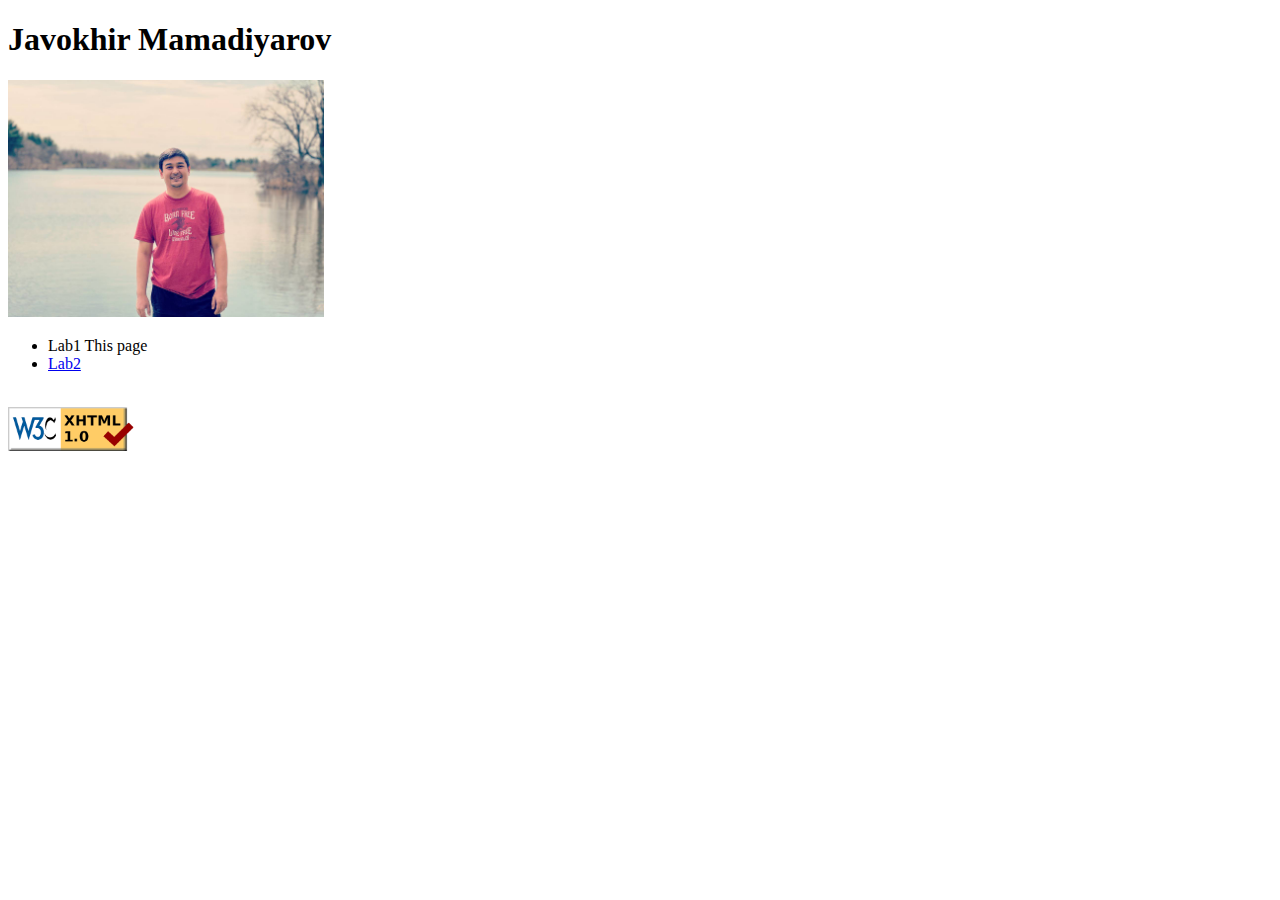
==== index.html @ bc34fdd5 "Initial" ====
<!DOCTYPE html>
<html lang="en">

<head>
    <meta charset="UTF-8">
    <meta http-equiv="X-UA-Compatible" content="IE=edge">
    <meta name="viewport" content="width=device-width, initial-scale=1.0">
    <title>Document</title>
</head>

<body>
    <h1>Javokhir Mamadiyarov</h1>
    <img src="./lab1/my_photo.jpg" style="width:25%; height: 25%;" alt="Photo of me" />

    <ul>
        <li>Lab1 This page</li>
        <li><a href="/aboutme.html">Lab2</a></li>
    </ul>

    <br />
    <a href="https://validator.w3.org/nu/?doc=https%3A%2F%2Ffrodonumb.github.io%2Fjavokhir.github.io%2F">
        <img src="./lab1/html_checker.png" alt="html validator" style="width:10%; height: 10%;" />
    </a>

</body>

</html>
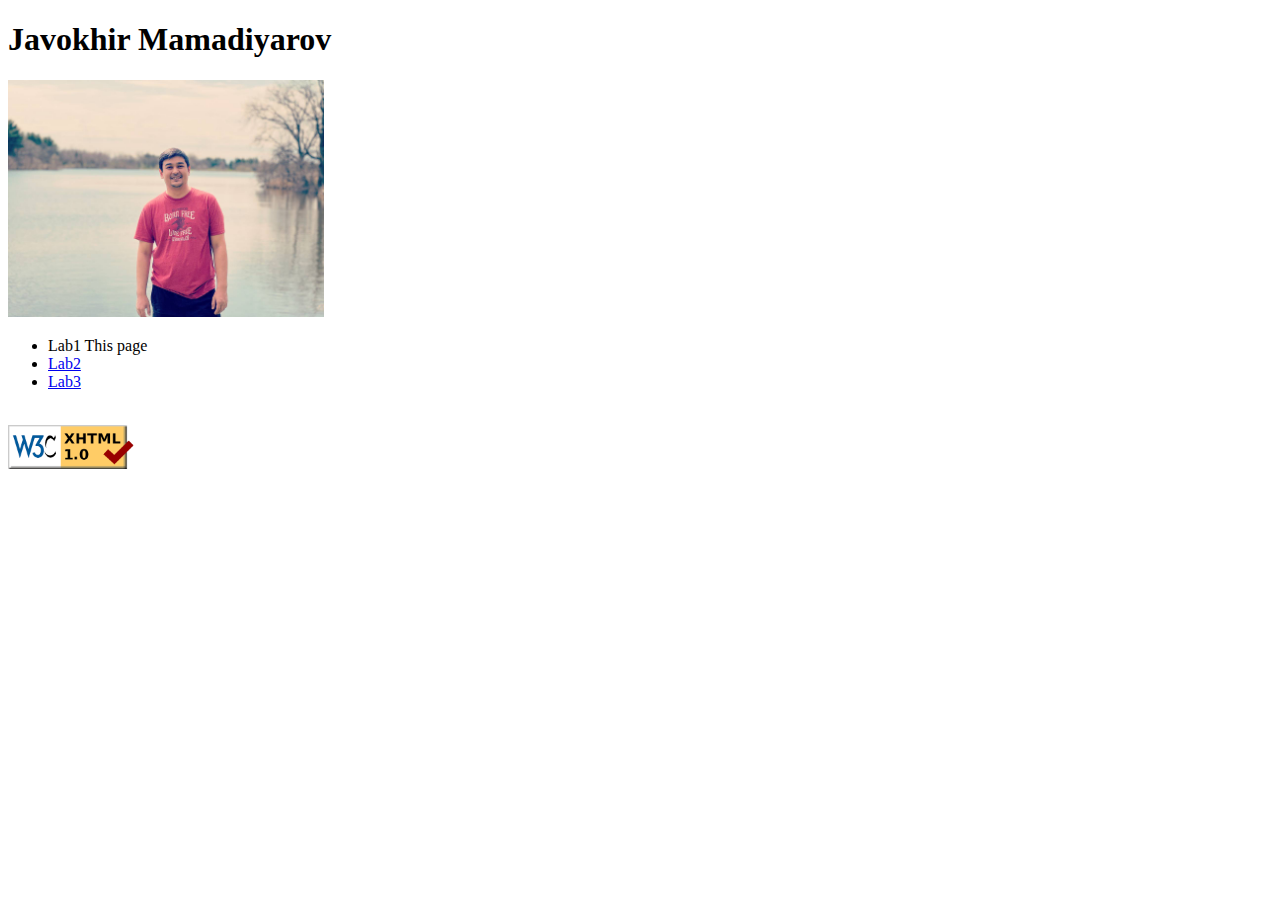
==== commit feddc4e5: "Lab3" ====
--- a/index.html
+++ b/index.html
@@ -14,11 +14,12 @@
 
     <ul>
         <li>Lab1 This page</li>
-        <li><a href="/aboutme.html">Lab2</a></li>
+        <li><a href="./lab2/about-me/aboutme.html">Lab2</a></li>
+        <li><a href="./lab3/shop.html">Lab3</a></li>
     </ul>
 
     <br />
-    <a href="https://validator.w3.org/nu/?doc=https%3A%2F%2Ffrodonumb.github.io%2Fjavokhir.github.io%2F">
+    <a href="https://validator.w3.org/nu/?doc=https://frodonumb.github.io">
         <img src="./lab1/html_checker.png" alt="html validator" style="width:10%; height: 10%;" />
     </a>
 
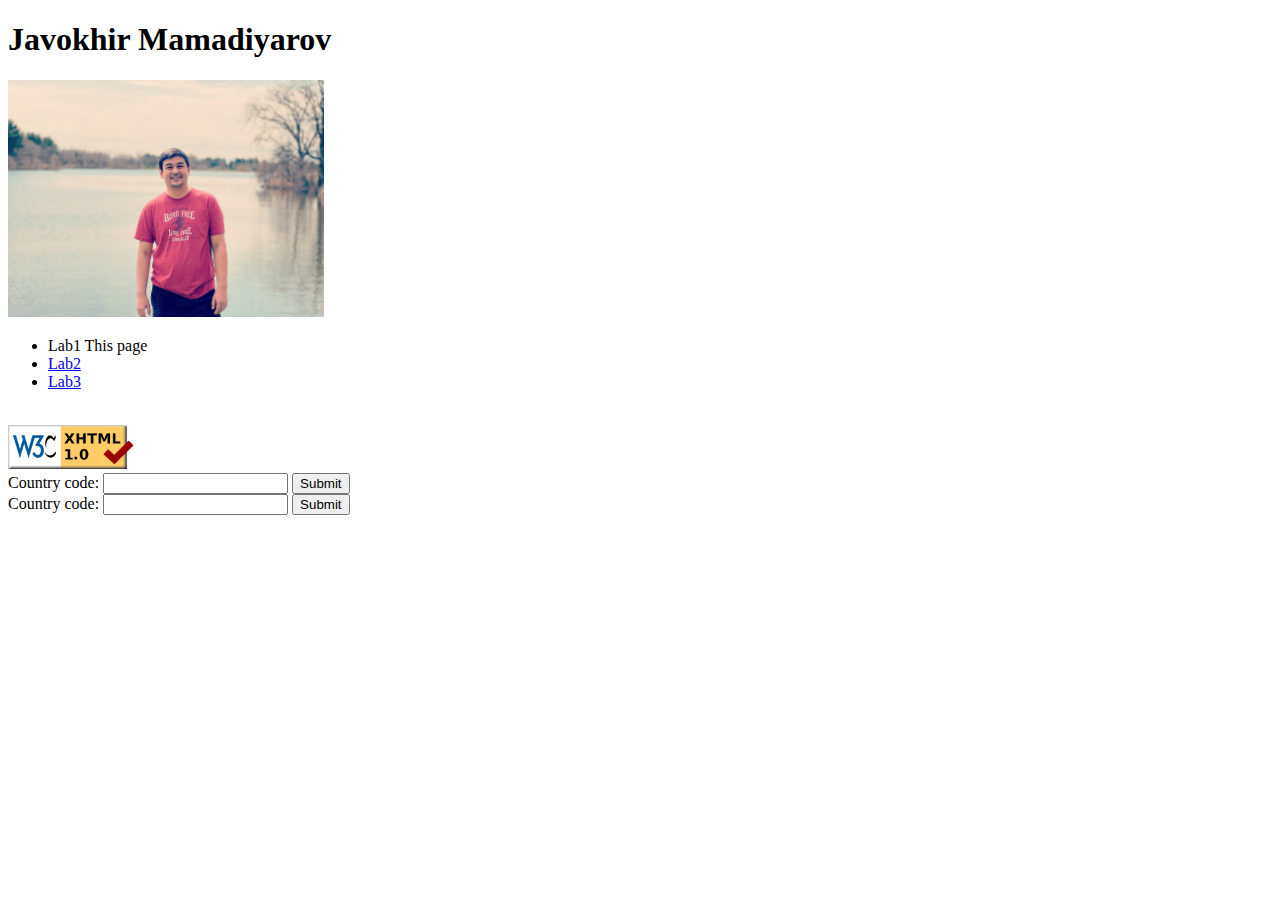
==== commit cb304eb5: "Lab4" ====
--- a/index.html
+++ b/index.html
@@ -23,6 +23,16 @@
         <img src="./lab1/html_checker.png" alt="html validator" style="width:10%; height: 10%;" />
     </a>
 
+    <form action="#">
+        Country code:
+        <input type="text" name="country_code" pattern="[ABCF][+\-]?|(NC)" title=" Three letter country code ">
+        <input type="submit">
+    </form>
+    <form action="#">
+        Country code:
+        <input type="text" name="country_code" pattern="\$[1-9]\d{2,}\.\d{2}" title=" Three letter country code ">
+        <input type="submit">
+    </form>
 </body>
 
 </html>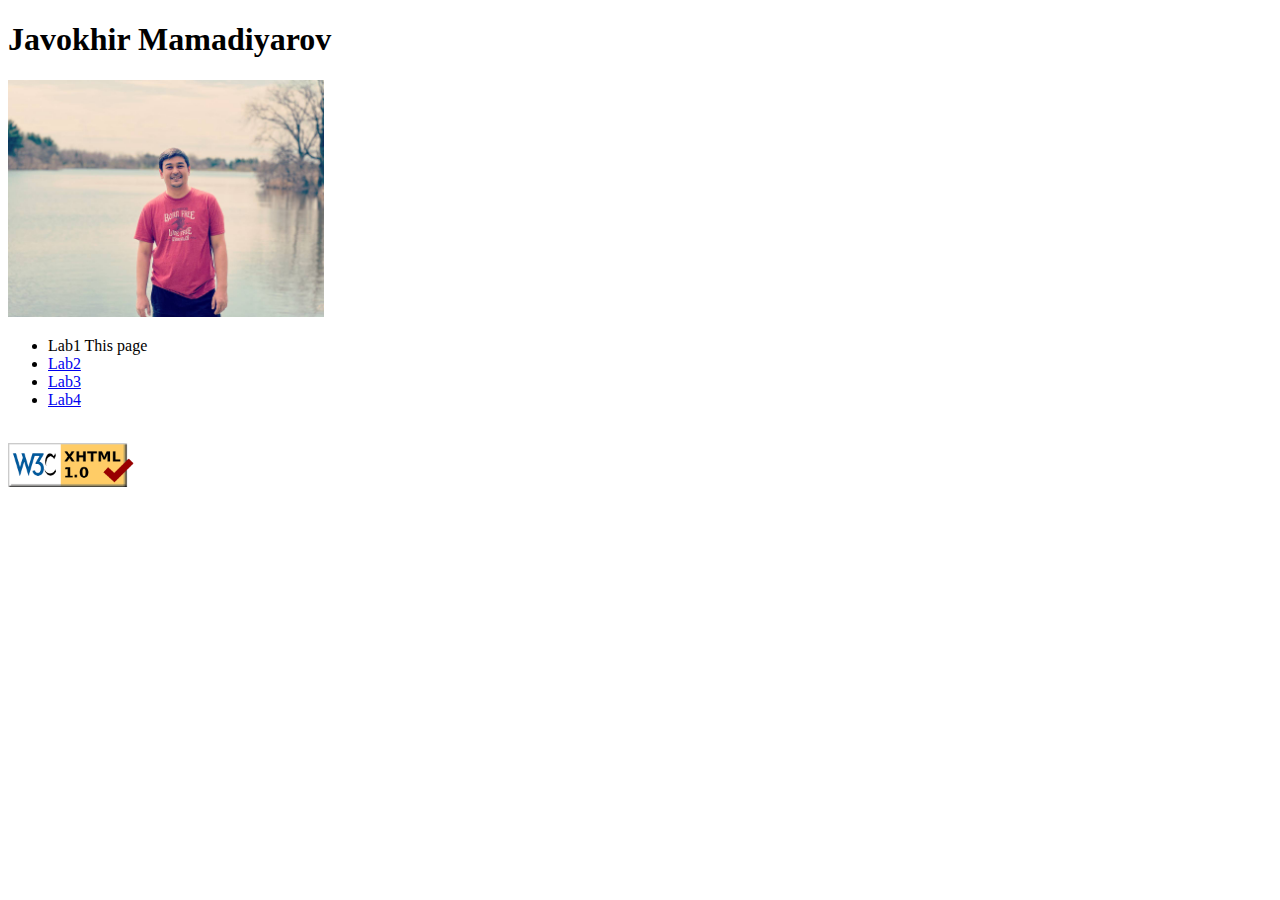
==== commit 3f2cde7c: "Update index.html" ====
--- a/index.html
+++ b/index.html
@@ -16,23 +16,13 @@
         <li>Lab1 This page</li>
         <li><a href="./lab2/about-me/aboutme.html">Lab2</a></li>
         <li><a href="./lab3/shop.html">Lab3</a></li>
+        <li><a href="./lab4/workshop.html">Lab4</a></li>
     </ul>
 
     <br />
     <a href="https://validator.w3.org/nu/?doc=https://frodonumb.github.io">
         <img src="./lab1/html_checker.png" alt="html validator" style="width:10%; height: 10%;" />
     </a>
-
-    <form action="#">
-        Country code:
-        <input type="text" name="country_code" pattern="[ABCF][+\-]?|(NC)" title=" Three letter country code ">
-        <input type="submit">
-    </form>
-    <form action="#">
-        Country code:
-        <input type="text" name="country_code" pattern="\$[1-9]\d{2,}\.\d{2}" title=" Three letter country code ">
-        <input type="submit">
-    </form>
 </body>
 
 </html>